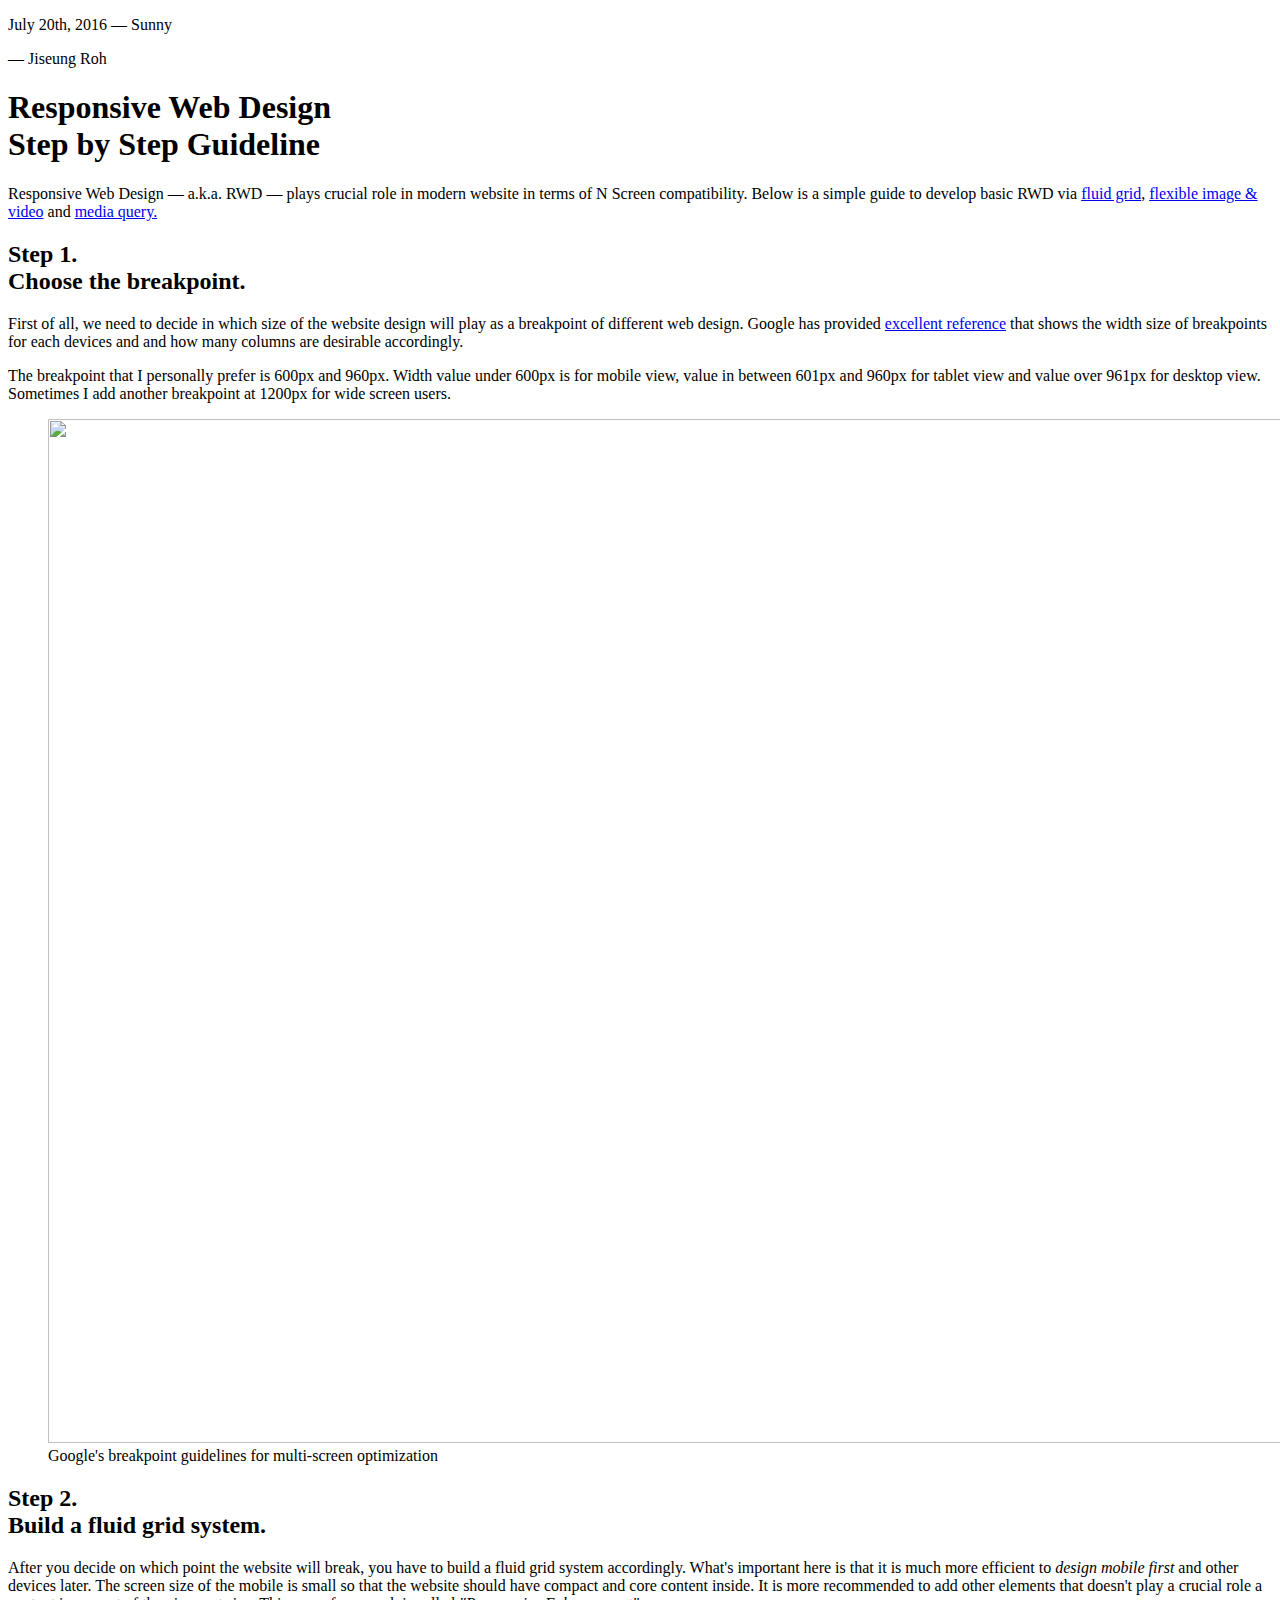
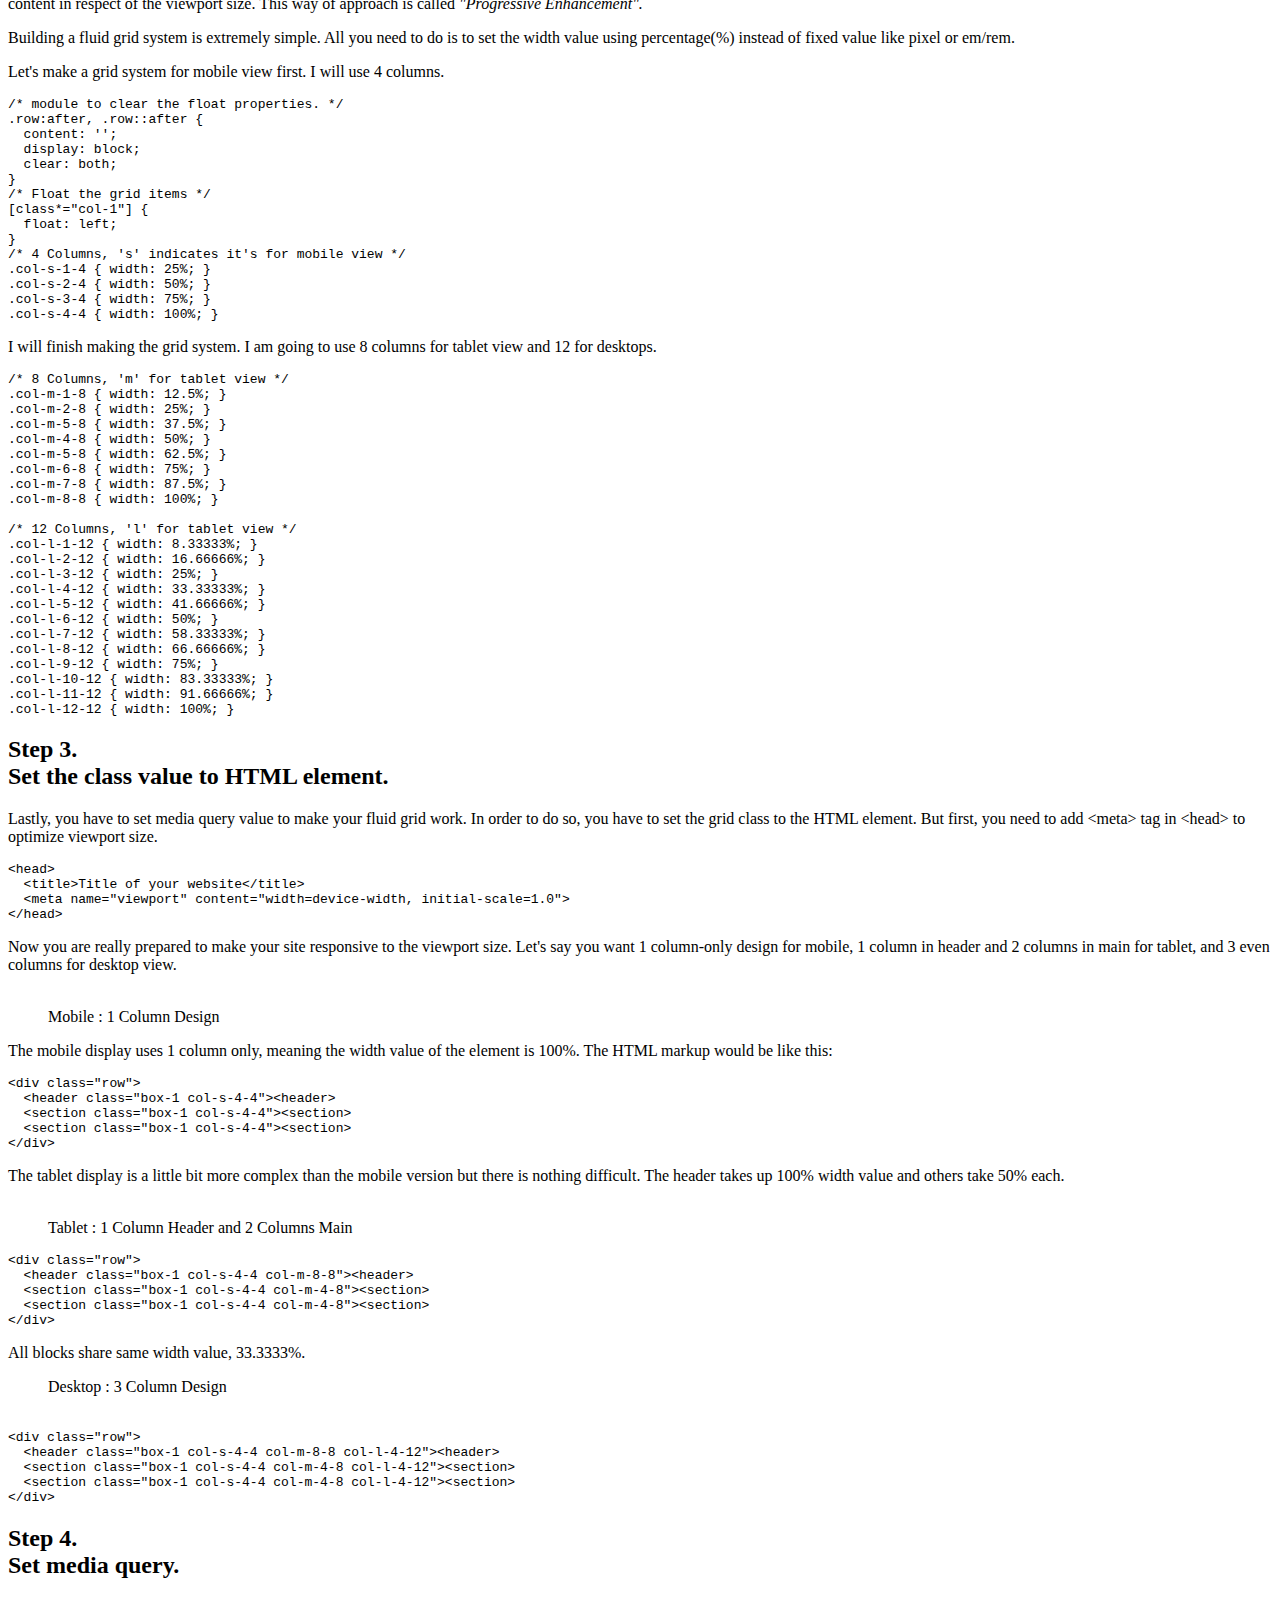
==== 0719-responsive-web-design/index.html @ a2571d6c "RWD Guideline webpage - I made a webpage that explains how to make responsive websites - But I didn'" ====
<!DOCTYPE html>
<html lang="en-KR" dir="ltr">
<head>
	<meta charset="UTF-8">
	<title>RWD | Responsive Web Design Guide</title>
	<meta name="viewport" content="width=device-width, initial-scale=1.0">
	<link href="https://fonts.googleapis.com/css?family=Inconsolata%7CKarla" rel="stylesheet">
	<link rel="stylesheet" type="text/css" href="../css/ress.css">
	<link rel="stylesheet" type="text/css" href="css/type.css">
	<link rel="stylesheet" type="text/css" href="css/grid.css">
	<link rel="stylesheet" type="text/css" href="css/style.css">
</head>
<body>
	<div class="page-header clearfix">
		<div class="col-s-4-4 col-m-6-8 col-l-8-12 push-m-1-8 push-l-2-12">
			<div class="pos-center">
				<div class="clearfix">
					<p class="meta">July 20th, 2016 — Sunny</p>
					<p class="meta">— Jiseung Roh</p>
				</div>
				<h1 class="title">Responsive Web Design<br>Step by Step Guideline</h1>
				<p>
					Responsive Web Design — a.k.a. RWD — plays crucial role in modern website in terms of N Screen compatibility. Below is a simple guide to develop basic RWD via <a href="#fluid-grid" class="page-link">fluid grid</a>, <a href="#flex-img-video" class="page-link">flexible image &amp; video</a> and <a href="#media-query" class="page-link">media query.</a>
				</p>
			</div>
		</div>
	</div>
	<!-- // page-header -->

	<!-- step-1 -->
	<section class="step clearfix">
		<div class="col-s-4-4 col-m-6-8 col-l-8-12 push-m-1-8 push-l-2-12">
			<h2>Step 1.<br>Choose the breakpoint.</h2>
			<p>
				First of all, we need to decide in which size of the website design will play as a breakpoint of different web design. Google has provided <a href="https://material.google.com/layout/responsive-ui.html" class="outer-link">excellent reference</a> that shows the width size of breakpoints for each devices and and how many columns are desirable accordingly.
			</p>
			<p>
				The breakpoint that I personally prefer is 600px and 960px. Width value under 600px is for mobile view, value in between 601px and 960px for tablet view and value over 961px for desktop view. Sometimes I add another breakpoint at 1200px for wide screen users.
			</p>
			<figure class="rwd-figure">
				<img class="rwd-figure-img" src="https://material-design.storage.googleapis.com/publish/material_v_8/material_ext_publish/0B8olV15J7abPSGFxemFiQVRtb1k/layout_adaptive_breakpoints_01.png" width="2320" height="1024" alt>
				<figcaption class="rwd-figure-caption">Google's breakpoint guidelines for multi-screen optimization</figcaption>
			</figure>
		</div>
	</section>
	<!-- // step-1 -->

	<!-- step-2 -->
	<section class="step clearfix">
		<div class="col-s-4-4 col-m-6-8 col-l-8-12 push-m-1-8 push-l-2-12">
			<h2 id="fluid-grid">Step 2.<br>Build a fluid grid system.</h2>
			<p>
				After you decide on which point the website will break, you have to build a fluid grid system accordingly. What's important here is that it is much more efficient to <em>design mobile first</em> and other devices later. The screen size of the mobile is small so that the website should have compact and core content inside. It is more recommended to add other elements that doesn't play a crucial role a content in respect of the viewport size. This way of approach is called <em>"Progressive Enhancement".</em>
			</p>
			<p>
				Building a fluid grid system is extremely simple. All you need to do is to set the width value using percentage(%) instead of fixed value like pixel or em/rem.
			</p>
			<p>Let's make a grid system for mobile view first. I will use 4 columns.</p>
			<div class="code-group">
<pre>
<span class="code--comment">/* module to clear the float properties. */</span>
.row:after, .row::after {
  content: '';
  display: block;
  clear: both;
}
<span class="code--comment">/* Float the grid items */</span>
[class*="col-1"] {
  float: left;
}
<span class="code--comment">/* 4 Columns, 's' indicates it's for mobile view */</span>
.col-s-1-4 { width: 25%; }
.col-s-2-4 { width: 50%; }
.col-s-3-4 { width: 75%; }
.col-s-4-4 { width: 100%; }
</pre>
			</div>
			<p>I will finish making the grid system. I am going to use 8 columns for tablet view and 12 for desktops.</p>
			<div class="code-group">
<pre>
<span class="code--comment">/* 8 Columns, 'm' for tablet view */</span>
.col-m-1-8 { width: 12.5%; }
.col-m-2-8 { width: 25%; }
.col-m-5-8 { width: 37.5%; }
.col-m-4-8 { width: 50%; }
.col-m-5-8 { width: 62.5%; }
.col-m-6-8 { width: 75%; }
.col-m-7-8 { width: 87.5%; }
.col-m-8-8 { width: 100%; }

<span class="code--comment">/* 12 Columns, 'l' for tablet view */</span>
.col-l-1-12 { width: 8.33333%; }
.col-l-2-12 { width: 16.66666%; }
.col-l-3-12 { width: 25%; }
.col-l-4-12 { width: 33.33333%; }
.col-l-5-12 { width: 41.66666%; }
.col-l-6-12 { width: 50%; }
.col-l-7-12 { width: 58.33333%; }
.col-l-8-12 { width: 66.66666%; }
.col-l-9-12 { width: 75%; }
.col-l-10-12 { width: 83.33333%; }
.col-l-11-12 { width: 91.66666%; }
.col-l-12-12 { width: 100%; }
</pre>
			</div>
		</div>
	</section>
	<!-- // step-2 -->

	<!-- step 3 -->
	<section class="step clearfix">
		<div class="col-s-4-4 col-m-6-8 col-l-8-12 push-m-1-8 push-l-2-12">
			<h2>Step 3.<br>Set the class value to HTML element.</h2>
			<p>
				Lastly, you have to set media query value to make your fluid grid work. In order to do so, you have to set the grid class to the HTML element. But first, you need to add &lt;meta&gt; tag in &lt;head&gt; to optimize viewport size.
			</p>
			<div class="code-group">
<pre>
&lt;head&gt;
  &lt;title&gt;Title of your website&lt;/title&gt;
  &lt;meta name="viewport" content="width=device-width, initial-scale=1.0"&gt;
&lt;/head&gt;
</pre>
			</div>
			<p>Now you are really prepared to make your site responsive to the viewport size. Let's say you want 1 column-only design for mobile, 1 column in header and 2 columns in main for tablet, and 3 even columns for desktop view.</p>
			<figure class="rwd-figure">
				<img class="rwd-figure-img" src="">
				<figcaption class="rwd-figure-caption">Mobile : 1 Column Design</figcaption>
			</figure>
			<p>
				The mobile display uses 1 column only, meaning the width value of the element is 100%. The HTML markup would be like this:
			</p>
			<div class="code-group">
<pre>
&lt;div class="row"&gt;
  &lt;header class="box-1 col-s-4-4"&gt;&lt;header&gt;
  &lt;section class="box-1 col-s-4-4"&gt;&lt;section&gt;
  &lt;section class="box-1 col-s-4-4"&gt;&lt;section&gt;
&lt;/div&gt;
</pre>
			</div>
			<p>
				The tablet display is a little bit more complex than the mobile version but there is nothing difficult. The header takes up 100% width value and others take 50% each.
			</p>
			<figure class="rwd-figure">
				<img class="rwd-figure-img" src="">
				<figcaption class="rwd-figure-caption">Tablet : 1 Column Header and 2 Columns Main</figcaption>
				</figure>
			<div class="code-group">
<pre>
&lt;div class="row"&gt;
  &lt;header class="box-1 col-s-4-4 col-m-8-8"&gt;&lt;header&gt;
  &lt;section class="box-1 col-s-4-4 col-m-4-8"&gt;&lt;section&gt;
  &lt;section class="box-1 col-s-4-4 col-m-4-8"&gt;&lt;section&gt;
&lt;/div&gt;
</pre>
			</div>
			<p>
				All blocks share same width value, 33.3333%.
			</p>
			<figure class="rwd-figure">
				<figcaption class="rwd-figure-caption">Desktop : 3 Column Design</figcaption>
				<img class="rwd-figure-img" src="">
			</figure>

			<div class="code-group">
<pre>
&lt;div class="row"&gt;
  &lt;header class="box-1 col-s-4-4 col-m-8-8 col-l-4-12"&gt;&lt;header&gt;
  &lt;section class="box-1 col-s-4-4 col-m-4-8 col-l-4-12"&gt;&lt;section&gt;
  &lt;section class="box-1 col-s-4-4 col-m-4-8 col-l-4-12"&gt;&lt;section&gt;
&lt;/div&gt;
</pre>
			</div>
		</div>
	</section>
	<!-- // step-3 -->

	<!-- step-4 -->
	<section class="step clearfix">
		<div class="col-s-4-4 col-m-6-8 col-l-8-12 push-m-1-8 push-l-2-12">
			<h2 id="media-query">Step 4.<br>Set media query.</h2>
		</div>
	</section>
</body>
</html>
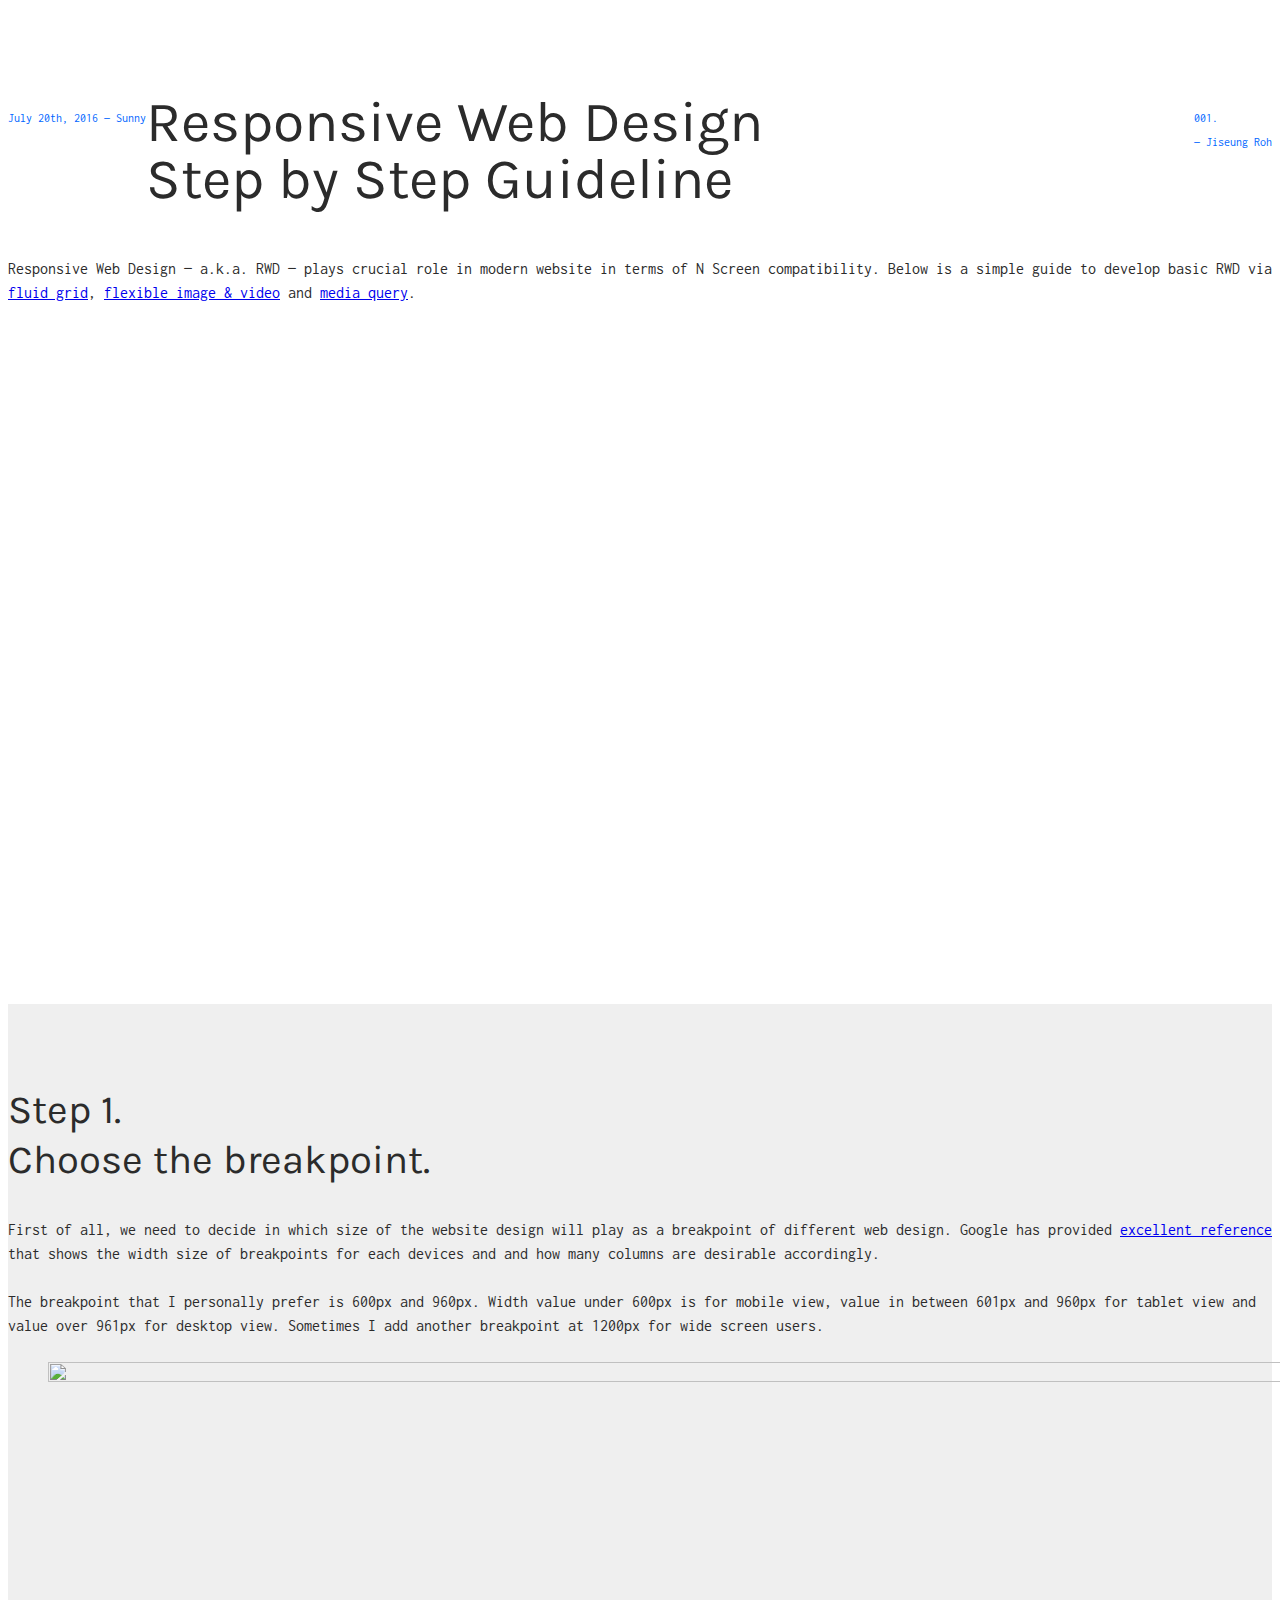
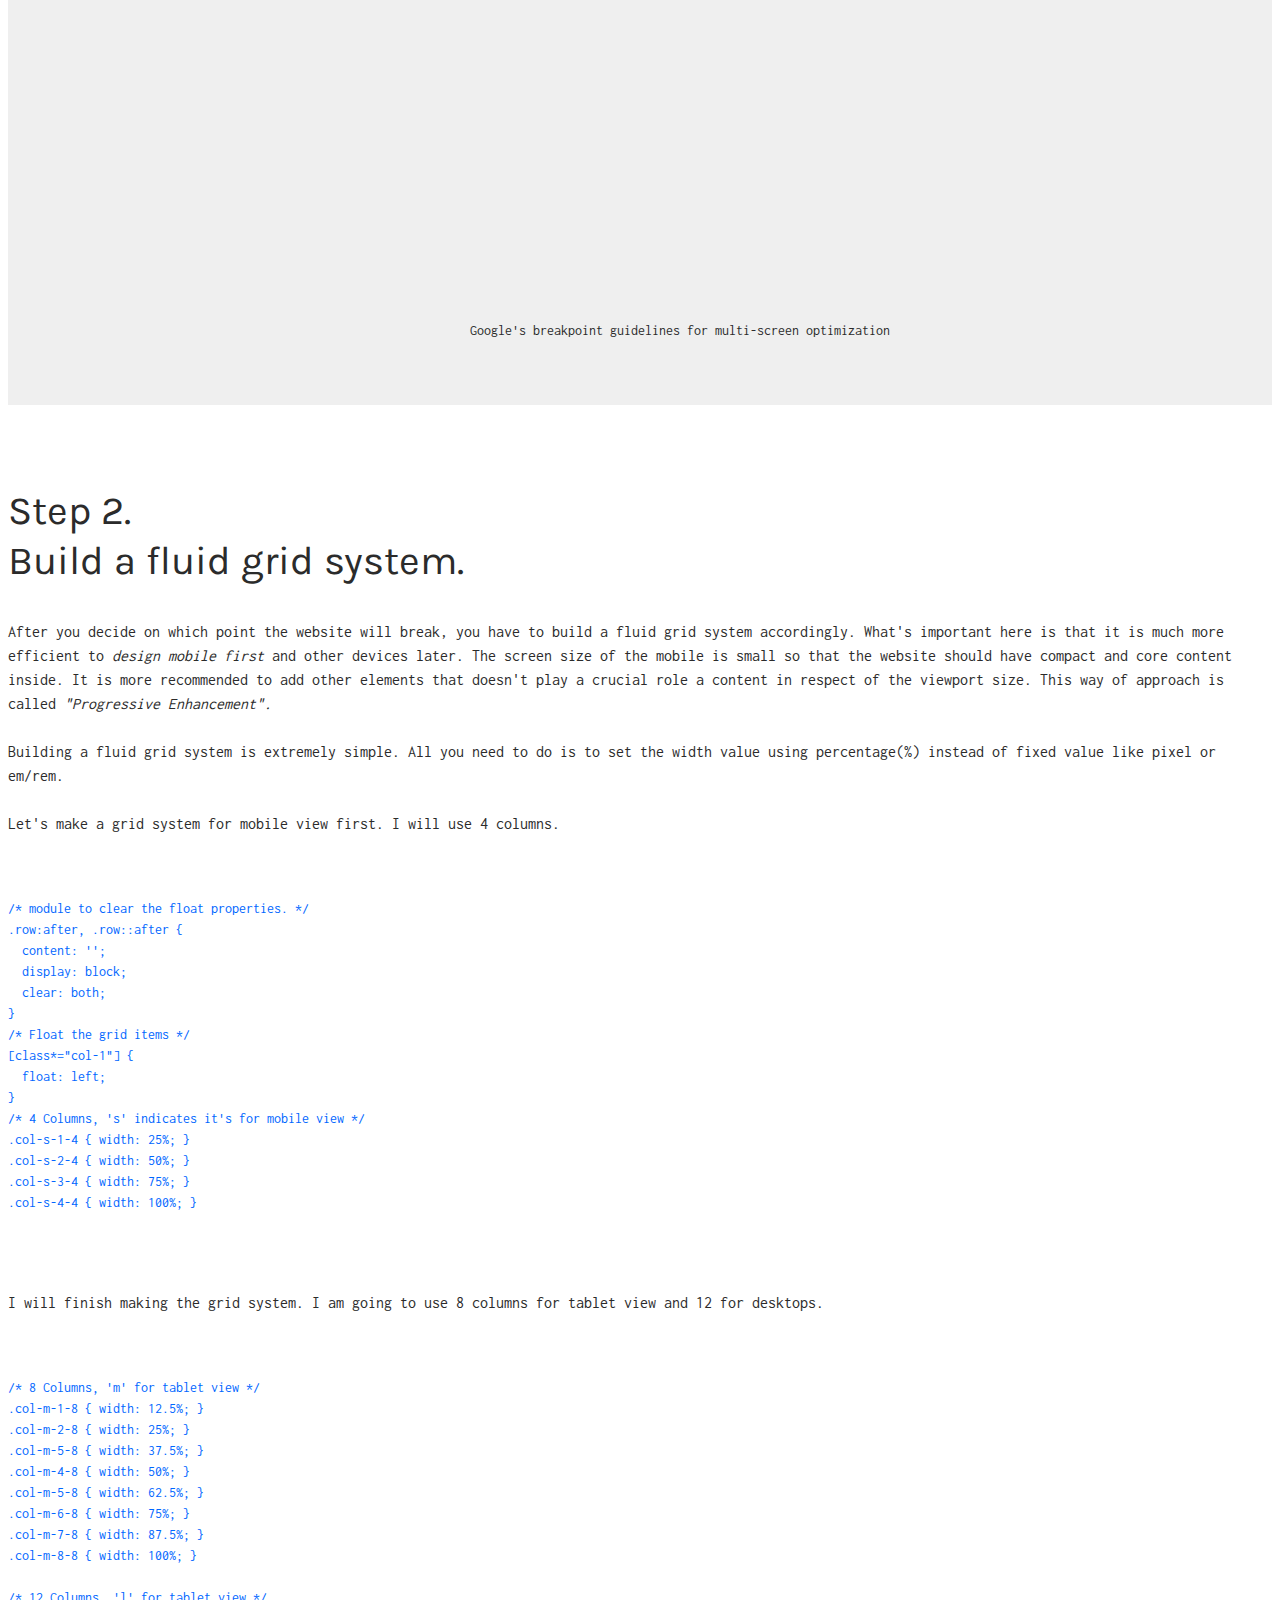
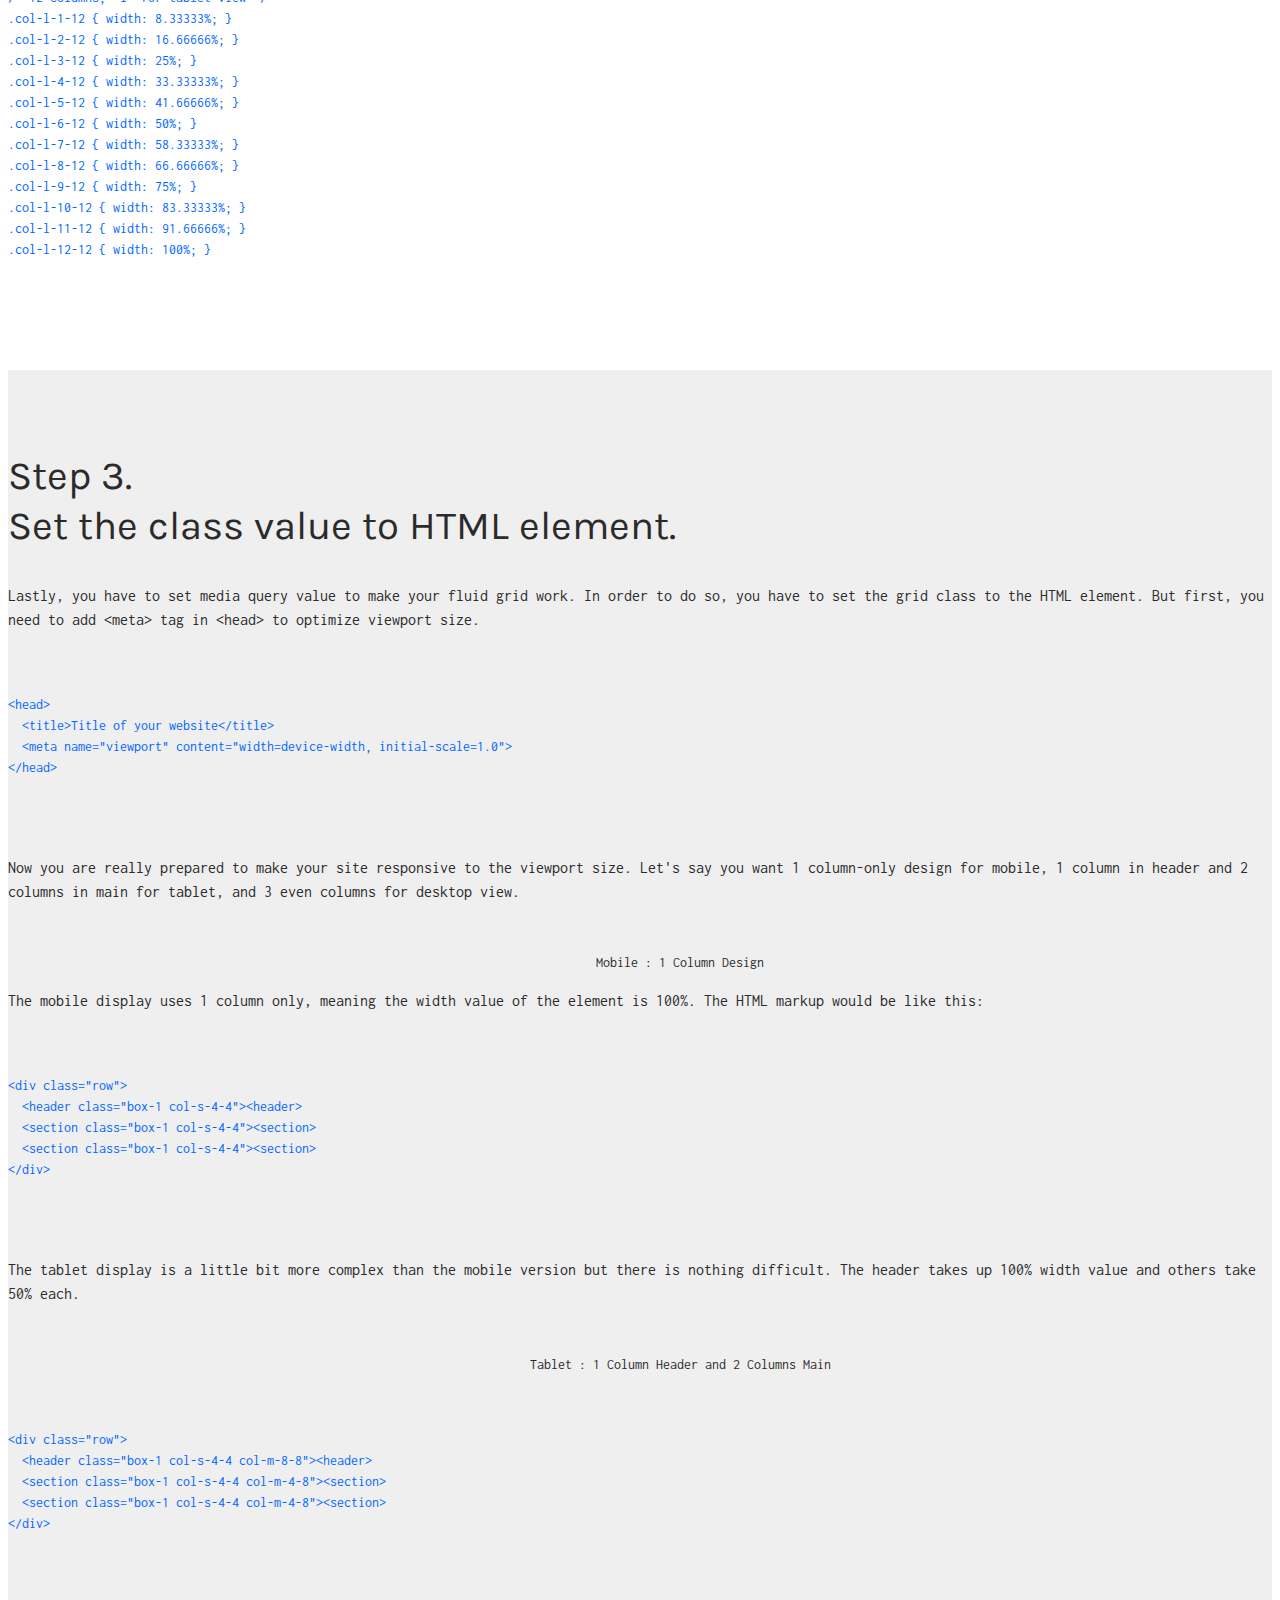
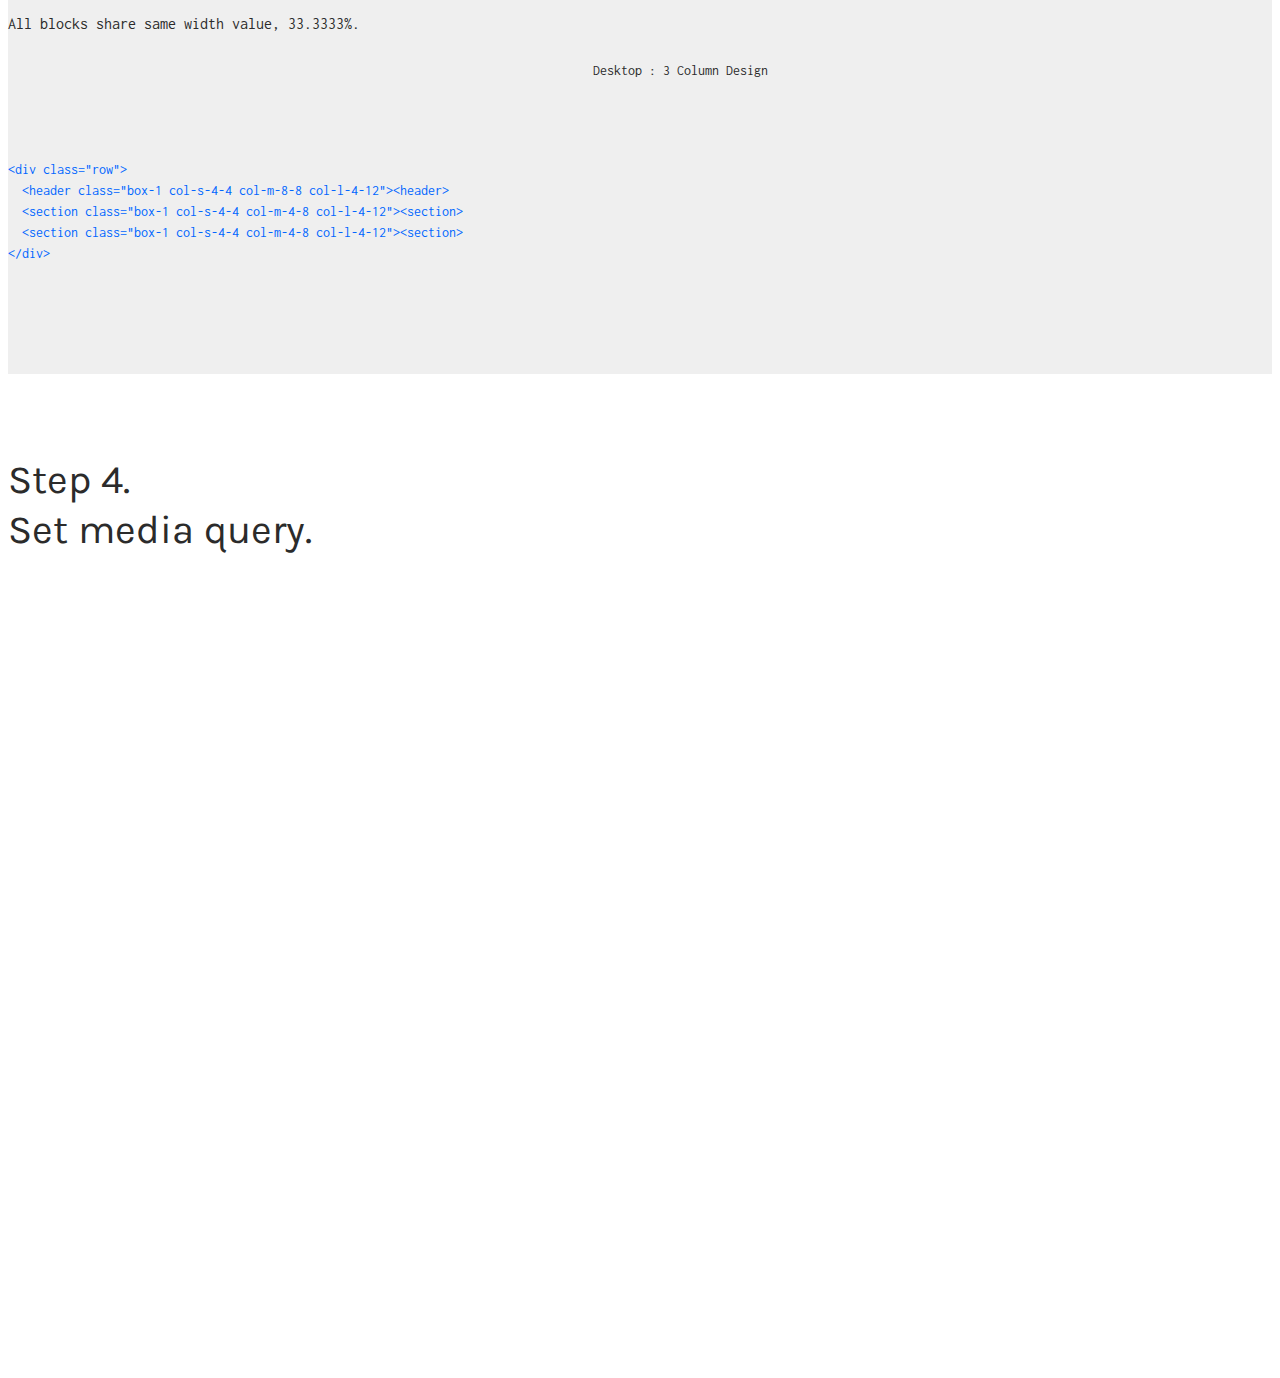
==== commit 496ea6ae: "Minor markup revision for styling" ====
--- a/0719-responsive-web-design/index.html
+++ b/0719-responsive-web-design/index.html
@@ -15,12 +15,12 @@
 		<div class="col-s-4-4 col-m-6-8 col-l-8-12 push-m-1-8 push-l-2-12">
 			<div class="pos-center">
 				<div class="clearfix">
-					<p class="meta">July 20th, 2016 — Sunny</p>
-					<p class="meta">— Jiseung Roh</p>
+					<p class="meta highlight">July 20th, 2016 — Sunny</p>
+					<p class="meta">001.<br>— Jiseung Roh</p>
 				</div>
 				<h1 class="title">Responsive Web Design<br>Step by Step Guideline</h1>
 				<p>
-					Responsive Web Design — a.k.a. RWD — plays crucial role in modern website in terms of N Screen compatibility. Below is a simple guide to develop basic RWD via <a href="#fluid-grid" class="page-link">fluid grid</a>, <a href="#flex-img-video" class="page-link">flexible image &amp; video</a> and <a href="#media-query" class="page-link">media query.</a>
+					Responsive Web Design — a.k.a. RWD — plays crucial role in modern website in terms of N Screen compatibility. Below is a simple guide to develop basic RWD via <a href="#fluid-grid" class="page-link">fluid grid</a>, <a href="#flex-img-video" class="page-link">flexible image &amp; video</a> and <a href="#media-query" class="page-link">media query</a>.
 				</p>
 			</div>
 		</div>
@@ -30,7 +30,7 @@
 	<!-- step-1 -->
 	<section class="step clearfix">
 		<div class="col-s-4-4 col-m-6-8 col-l-8-12 push-m-1-8 push-l-2-12">
-			<h2>Step 1.<br>Choose the breakpoint.</h2>
+			<h2>Step 1.<br>Choose the <span class="highlight">breakpoint.</span></h2>
 			<p>
 				First of all, we need to decide in which size of the website design will play as a breakpoint of different web design. Google has provided <a href="https://material.google.com/layout/responsive-ui.html" class="outer-link">excellent reference</a> that shows the width size of breakpoints for each devices and and how many columns are desirable accordingly.
 			</p>
@@ -48,7 +48,7 @@
 	<!-- step-2 -->
 	<section class="step clearfix">
 		<div class="col-s-4-4 col-m-6-8 col-l-8-12 push-m-1-8 push-l-2-12">
-			<h2 id="fluid-grid">Step 2.<br>Build a fluid grid system.</h2>
+			<h2 id="fluid-grid">Step 2.<br>Build a <span class="highlight">fluid grid system.</span></h2>
 			<p>
 				After you decide on which point the website will break, you have to build a fluid grid system accordingly. What's important here is that it is much more efficient to <em>design mobile first</em> and other devices later. The screen size of the mobile is small so that the website should have compact and core content inside. It is more recommended to add other elements that doesn't play a crucial role a content in respect of the viewport size. This way of approach is called <em>"Progressive Enhancement".</em>
 			</p>
@@ -179,7 +179,7 @@
 	<!-- step-4 -->
 	<section class="step clearfix">
 		<div class="col-s-4-4 col-m-6-8 col-l-8-12 push-m-1-8 push-l-2-12">
-			<h2 id="media-query">Step 4.<br>Set media query.</h2>
+			<h2 id="media-query">Step 4.<br>Set <span class="highlight">media query.</span></h2>
 		</div>
 	</section>
 </body>
--- a/0719-responsive-web-design/css/type.css
+++ b/0719-responsive-web-design/css/type.css
@@ -0,0 +1,53 @@
+@charset "utf-8";
+/*
+ * ----------------------------------------------------------------------------
+ * Typography Design
+ * ----------------------------------------------------------------------------
+ */
+
+html {
+  font-family: 'Inconsolata', monospace;
+  font-size: 16px;
+  line-height: 1.5;
+  color: #2b2b2b;
+}
+
+/* Body text */
+p {
+  font-family: inherit;
+  font-size: 1rem;
+  font-weight: normal;
+  line-height: 1.5;
+}
+.meta {
+  font-size: 0.75rem;
+  line-height: 1.5rem;
+  color: #0066ff;
+}
+
+/* Headings */
+h1, h2 {
+  font-family: 'Karla', sans-serif;
+  font-weight: normal;
+}
+
+h1 {
+  font-size: 3.571428571rem;
+  line-height: 1em;
+}
+
+h2 {
+  font-size: 2.5rem;
+  line-height: 1.25;
+}
+
+.code-group pre {
+  font-family: 'Inconsolata', monospace;
+  font-size: 0.875rem;
+  color: #0066ff;
+}
+.rwd-figure-caption {
+  font-size: 0.875rem;
+  line-height: 1.5;
+  text-align: center;
+}--- a/0719-responsive-web-design/css/style.css
+++ b/0719-responsive-web-design/css/style.css
@@ -0,0 +1,30 @@
+/*
+ * ----------------------------------------------------------------------------
+ * Stylesheet
+ * ----------------------------------------------------------------------------
+ */
+
+.page-header,
+.step {
+  min-height: 100vh;
+  padding-top: 3rem;
+  padding-bottom: 3rem;
+}
+.page-header > div { min-height: calc(100vh - 6rem); }
+
+.step:nth-of-type(odd) { background-color: #efefef; }
+
+
+p { margin-bottom: 1.5rem; }
+h1 + p { margin-top: 3rem; }
+h2 + p { margin-top: 1.5rem; }
+.meta { margin-bottom: 4.5rem; }
+.meta:first-of-type { float: left; }
+.meta:last-of-type { float: right; }
+
+.rwd-figure,
+.rwd-figure-caption,
+.rwd-figure-img { width: 100%; }
+.rwd-figure-img { height: auto; }
+
+.code-group { white-space: pre-wrap; }
